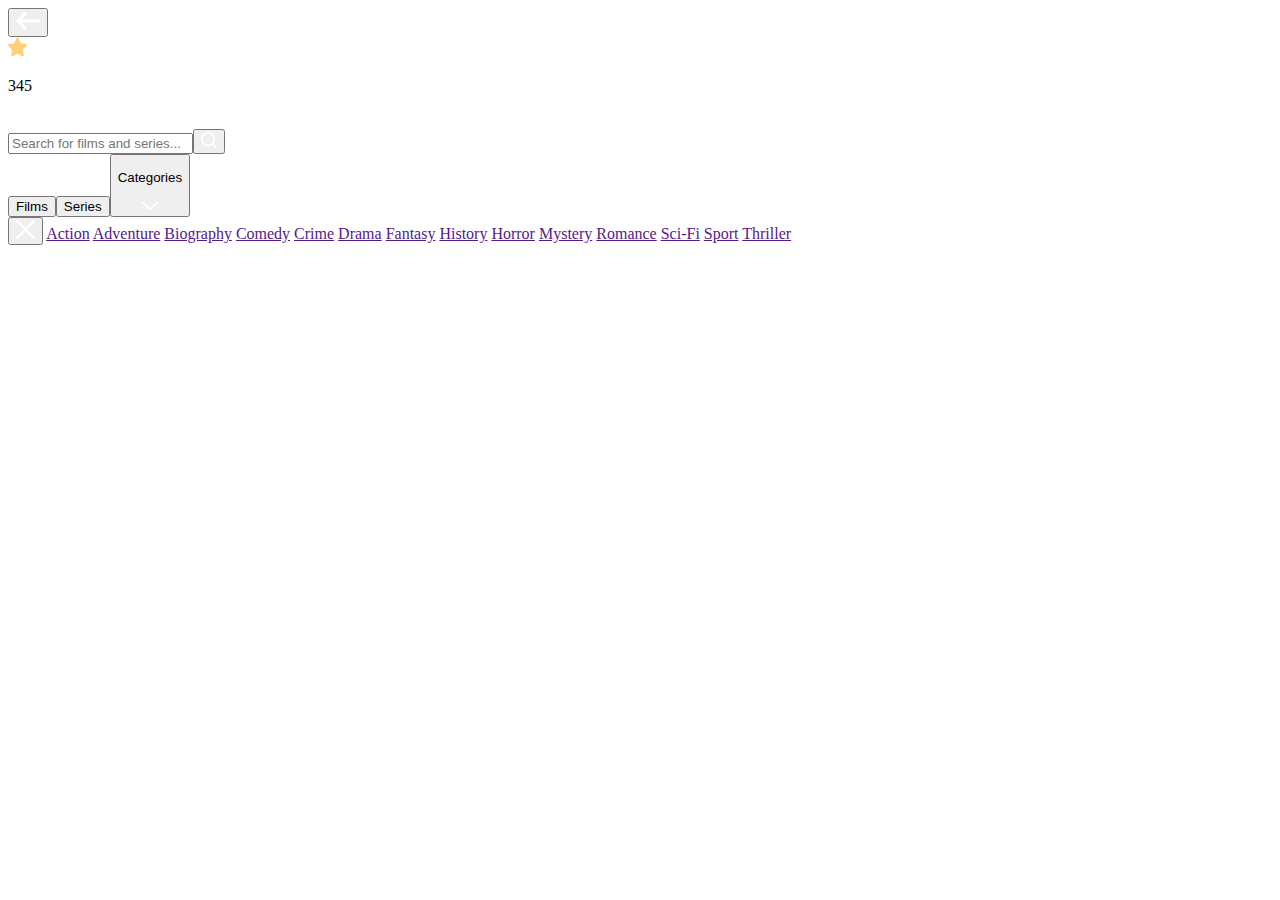
==== components/filterpage/filterpage.html @ 57880394 "updated the database, added new funktions to the filterpage" ====
<!DOCTYPE html>
<html lang="en">
<head>
    <meta charset="UTF-8">
    <meta name="viewport" content="width=device-width, initial-scale=1.0">
    <link rel="stylesheet" href="filterpage.css">
    <title>Document</title>
</head>
<body>
    <main id="wrapper"></main>

    <script src="filterpage.js"></script>
</body>
</html>
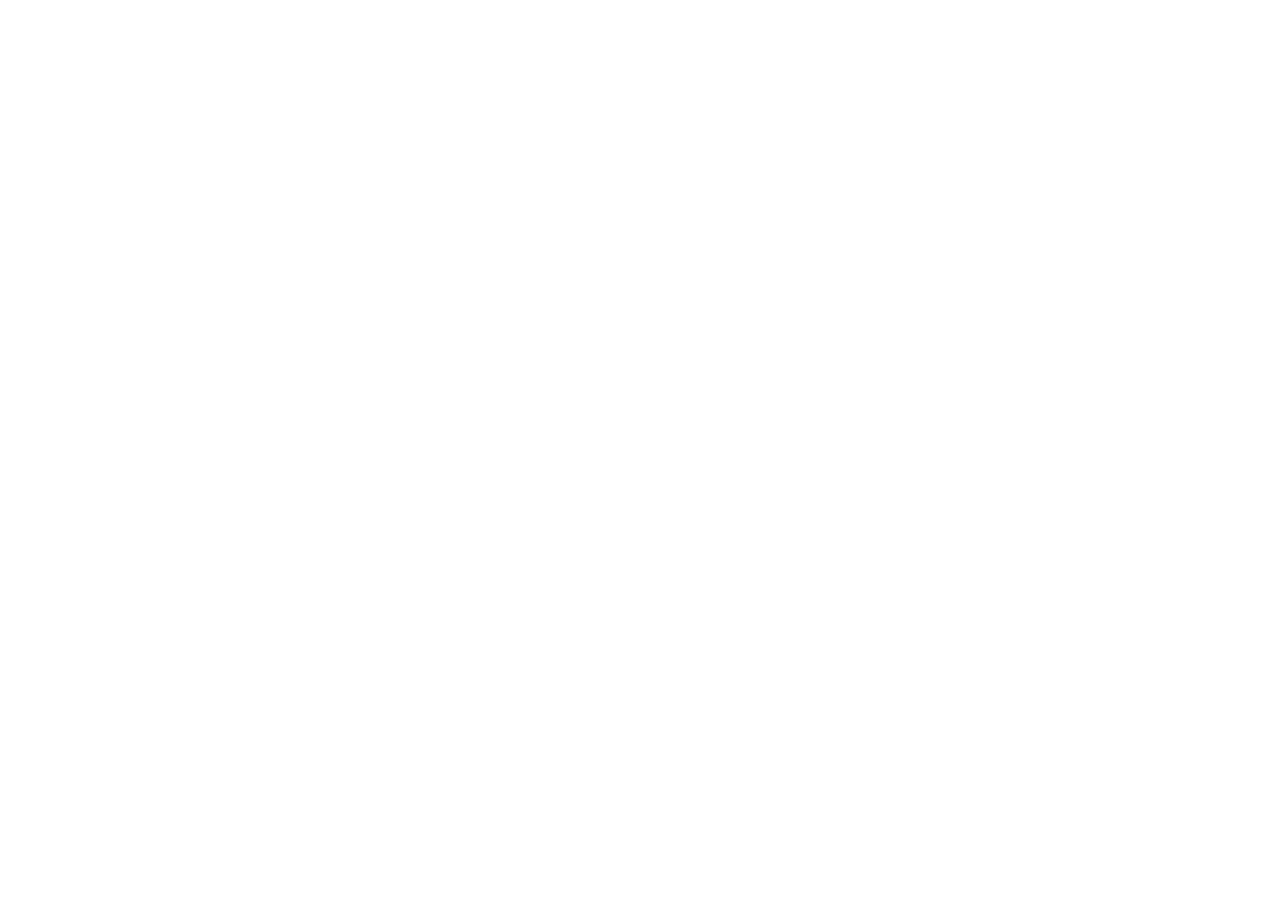
==== commit fc791072: "changed wrappername" ====
--- a/components/filterpage/filterpage.html
+++ b/components/filterpage/filterpage.html
@@ -7,7 +7,7 @@
     <title>Document</title>
 </head>
 <body>
-    <main id="wrapper"></main>
+    <div id="wrapperFilterpage"></div>
 
     <script src="filterpage.js"></script>
 </body>
